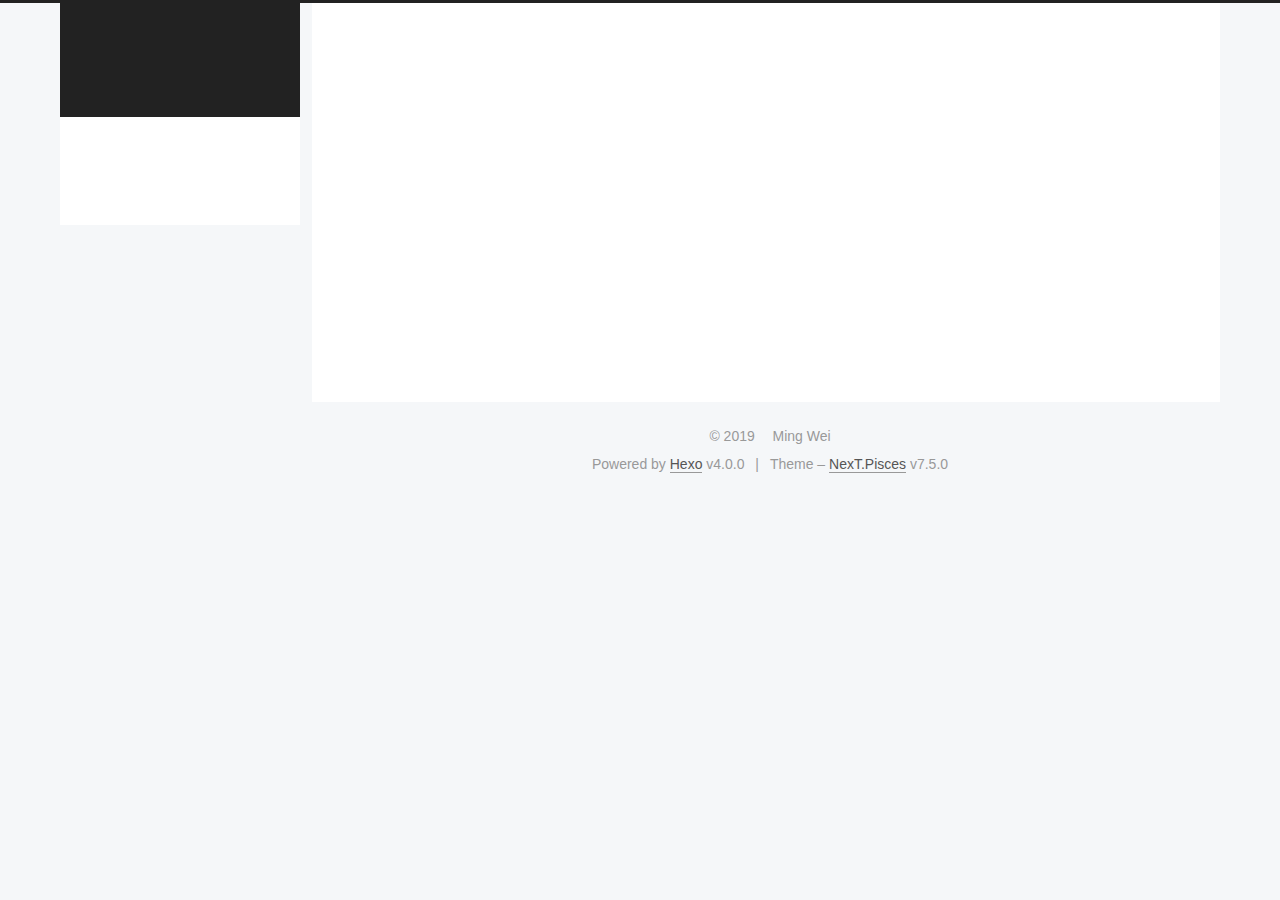
==== archives/index.html @ 1d7d32a5 "Site updated: 2019-11-29 16:29:38" ====
<!DOCTYPE html>
<html lang="en">
<head>
  <meta charset="UTF-8">
<meta name="viewport" content="width=device-width, initial-scale=1, maximum-scale=2">
<meta name="theme-color" content="#222">
<meta name="generator" content="Hexo 4.0.0">
  <link rel="apple-touch-icon" sizes="180x180" href="/images/apple-touch-icon-next.png">
  <link rel="icon" type="image/png" sizes="32x32" href="/images/favicon-32x32-next.png">
  <link rel="icon" type="image/png" sizes="16x16" href="/images/favicon-16x16-next.png">
  <link rel="mask-icon" href="/images/logo.svg" color="#222">

<link rel="stylesheet" href="/css/main.css">


<link rel="stylesheet" href="/lib/font-awesome/css/font-awesome.min.css">


<script id="hexo-configurations">
  var NexT = window.NexT || {};
  var CONFIG = {
    hostname: new URL('http://yoursite.com').hostname,
    root: '/',
    scheme: 'Pisces',
    version: '7.5.0',
    exturl: false,
    sidebar: {"position":"left","display":"post","offset":12,"onmobile":false},
    copycode: {"enable":false,"show_result":false,"style":null},
    back2top: {"enable":true,"sidebar":false,"scrollpercent":false},
    bookmark: {"enable":false,"color":"#222","save":"auto"},
    fancybox: false,
    mediumzoom: false,
    lazyload: false,
    pangu: false,
    algolia: {
      appID: '',
      apiKey: '',
      indexName: '',
      hits: {"per_page":10},
      labels: {"input_placeholder":"Search for Posts","hits_empty":"We didn't find any results for the search: ${query}","hits_stats":"${hits} results found in ${time} ms"}
    },
    localsearch: {"enable":false,"trigger":"auto","top_n_per_article":1,"unescape":false,"preload":false},
    path: '',
    motion: {"enable":true,"async":false,"transition":{"post_block":"fadeIn","post_header":"slideDownIn","post_body":"slideDownIn","coll_header":"slideLeftIn","sidebar":"slideUpIn"}},
    sidebarPadding: 40
  };
</script>

  <meta name="description" content="calmsteady@163.com">
<meta name="keywords" content="VUE, JavaScript, CSS, HTML">
<meta property="og:type" content="website">
<meta property="og:title" content="Calmsteady | Blog">
<meta property="og:url" content="http:&#x2F;&#x2F;yoursite.com&#x2F;archives&#x2F;index.html">
<meta property="og:site_name" content="Calmsteady | Blog">
<meta property="og:description" content="calmsteady@163.com">
<meta property="og:locale" content="en">
<meta name="twitter:card" content="summary">

<link rel="canonical" href="http://yoursite.com/archives/">


<script id="page-configurations">
  // https://hexo.io/docs/variables.html
  CONFIG.page = {
    sidebar: "",
    isHome: false,
    isPost: false,
    isPage: false,
    isArchive: true
  };
</script>

  <title>Archive | Calmsteady | Blog</title>
  






  <noscript>
  <style>
  .use-motion .brand,
  .use-motion .menu-item,
  .sidebar-inner,
  .use-motion .post-block,
  .use-motion .pagination,
  .use-motion .comments,
  .use-motion .post-header,
  .use-motion .post-body,
  .use-motion .collection-header { opacity: initial; }

  .use-motion .site-title,
  .use-motion .site-subtitle {
    opacity: initial;
    top: initial;
  }

  .use-motion .logo-line-before i { left: initial; }
  .use-motion .logo-line-after i { right: initial; }
  </style>
</noscript>

</head>

<body itemscope itemtype="http://schema.org/WebPage">
  <div class="container use-motion">
    <div class="headband"></div>

    <header class="header" itemscope itemtype="http://schema.org/WPHeader">
      <div class="header-inner"><div class="site-brand-container">
  <div class="site-meta">

    <div>
      <a href="/" class="brand" rel="start">
        <span class="logo-line-before"><i></i></span>
        <span class="site-title">Calmsteady | Blog</span>
        <span class="logo-line-after"><i></i></span>
      </a>
    </div>
        <p class="site-subtitle">front-end developer</p>
  </div>

  <div class="site-nav-toggle">
    <div class="toggle" aria-label="Toggle navigation bar">
      <span class="toggle-line toggle-line-first"></span>
      <span class="toggle-line toggle-line-middle"></span>
      <span class="toggle-line toggle-line-last"></span>
    </div>
  </div>
</div>


<nav class="site-nav">
  
  <ul id="menu" class="menu">
        <li class="menu-item menu-item-home">

    <a href="/" rel="section"><i class="fa fa-fw fa-home"></i>Home</a>

  </li>
        <li class="menu-item menu-item-archives">

    <a href="/archives/" rel="section"><i class="fa fa-fw fa-archive"></i>Archives</a>

  </li>
  </ul>

</nav>
</div>
    </header>

    
  <div class="back-to-top">
    <i class="fa fa-arrow-up"></i>
    <span>0%</span>
  </div>


    <main class="main">
      <div class="main-inner">
        <div class="content-wrap">
          

          <div class="content">
            

  
  
  
  <div class="post-block">
    <div class="posts-collapse">
      <div class="collection-title">
        <span class="collection-header">Um..! 2 posts in total. Keep on posting.</span>
      </div>

      
    <div class="collection-year">
      <h1 class="collection-header">2019</h1>
    </div>

  <article itemscope itemtype="http://schema.org/Article">
    <header class="post-header">

      <div class="post-meta">
        <time itemprop="dateCreated"
              datetime="2019-11-29T16:22:21+08:00"
              content="2019-11-29">
          11-29
        </time>
      </div>

      <h2 class="post-title">
          <a class="post-title-link" href="/2019/11/29/DOM%E4%BA%8B%E4%BB%B6%E6%B5%81/" itemprop="url">
            <span itemprop="name">DOM 事件流</span>
          </a>
      </h2>

    </header>
  </article>

  <article itemscope itemtype="http://schema.org/Article">
    <header class="post-header">

      <div class="post-meta">
        <time itemprop="dateCreated"
              datetime="2019-11-29T14:59:58+08:00"
              content="2019-11-29">
          11-29
        </time>
      </div>

      <h2 class="post-title">
          <a class="post-title-link" href="/2019/11/29/hello-world/" itemprop="url">
            <span itemprop="name">Hello World</span>
          </a>
      </h2>

    </header>
  </article>


    </div>
  </div>
  
  
  

  



          </div>
          

        </div>
          
  
  <div class="toggle sidebar-toggle">
    <span class="toggle-line toggle-line-first"></span>
    <span class="toggle-line toggle-line-middle"></span>
    <span class="toggle-line toggle-line-last"></span>
  </div>

  <aside class="sidebar">
    <div class="sidebar-inner">

      <ul class="sidebar-nav motion-element">
        <li class="sidebar-nav-toc">
          Table of Contents
        </li>
        <li class="sidebar-nav-overview">
          Overview
        </li>
      </ul>

      <!--noindex-->
      <div class="post-toc-wrap sidebar-panel">
      </div>
      <!--/noindex-->

      <div class="site-overview-wrap sidebar-panel">
        <div class="site-author motion-element" itemprop="author" itemscope itemtype="http://schema.org/Person">
  <p class="site-author-name" itemprop="name">Ming Wei</p>
  <div class="site-description" itemprop="description">calmsteady@163.com</div>
</div>
<div class="site-state-wrap motion-element">
  <nav class="site-state">
      <div class="site-state-item site-state-posts">
          <a href="/archives/">
        
          <span class="site-state-item-count">2</span>
          <span class="site-state-item-name">posts</span>
        </a>
      </div>
  </nav>
</div>
  <div class="links-of-author motion-element">
      <span class="links-of-author-item">
        <a href="https://github.com/Calmsteady" title="GitHub → https:&#x2F;&#x2F;github.com&#x2F;Calmsteady" rel="noopener" target="_blank"><i class="fa fa-fw fa-github"></i>GitHub</a>
      </span>
      <span class="links-of-author-item">
        <a href="https://weibo.com/5274696194" title="Weibo → https:&#x2F;&#x2F;weibo.com&#x2F;5274696194" rel="noopener" target="_blank"><i class="fa fa-fw fa-weibo"></i>Weibo</a>
      </span>
  </div>



      </div>

    </div>
  </aside>
  <div id="sidebar-dimmer"></div>


      </div>
    </main>

    <footer class="footer">
      <div class="footer-inner">
        

<div class="copyright">
  
  &copy; 
  <span itemprop="copyrightYear">2019</span>
  <span class="with-love">
    <i class="fa fa-user"></i>
  </span>
  <span class="author" itemprop="copyrightHolder">Ming Wei</span>
</div>
  <div class="powered-by">Powered by <a href="https://hexo.io/" class="theme-link" rel="noopener" target="_blank">Hexo</a> v4.0.0
  </div>
  <span class="post-meta-divider">|</span>
  <div class="theme-info">Theme – <a href="https://pisces.theme-next.org/" class="theme-link" rel="noopener" target="_blank">NexT.Pisces</a> v7.5.0
  </div>

        








        
      </div>
    </footer>
  </div>

  
  <script src="/lib/anime.min.js"></script>
  <script src="/lib/velocity/velocity.min.js"></script>
  <script src="/lib/velocity/velocity.ui.min.js"></script>
<script src="/js/utils.js"></script><script src="/js/motion.js"></script>
<script src="/js/schemes/pisces.js"></script>
<script src="/js/next-boot.js"></script>



  
















  

  

</body>
</html>
---- css/main.css ----
html {
  line-height: 1.15; /* 1 */
  -webkit-text-size-adjust: 100%; /* 2 */
}
body {
  margin: 0;
}
main {
  display: block;
}
h1 {
  font-size: 2em;
  margin: 0.67em 0;
}
hr {
  box-sizing: content-box; /* 1 */
  height: 0; /* 1 */
  overflow: visible; /* 2 */
}
pre {
  font-family: monospace, monospace; /* 1 */
  font-size: 1em; /* 2 */
}
a {
  background: transparent;
}
abbr[title] {
  border-bottom: none; /* 1 */
  text-decoration: underline; /* 2 */
  text-decoration: underline dotted; /* 2 */
}
b,
strong {
  font-weight: bolder;
}
code,
kbd,
samp {
  font-family: monospace, monospace; /* 1 */
  font-size: 1em; /* 2 */
}
small {
  font-size: 80%;
}
sub,
sup {
  font-size: 75%;
  line-height: 0;
  position: relative;
  vertical-align: baseline;
}
sub {
  bottom: -0.25em;
}
sup {
  top: -0.5em;
}
img {
  border-style: none;
}
button,
input,
optgroup,
select,
textarea {
  font-family: inherit; /* 1 */
  font-size: 100%; /* 1 */
  line-height: 1.15; /* 1 */
  margin: 0; /* 2 */
}
button,
input {
/* 1 */
  overflow: visible;
}
button,
select {
/* 1 */
  text-transform: none;
}
button,
[type='button'],
[type='reset'],
[type='submit'] {
  -webkit-appearance: button;
}
button::-moz-focus-inner,
[type='button']::-moz-focus-inner,
[type='reset']::-moz-focus-inner,
[type='submit']::-moz-focus-inner {
  border-style: none;
  padding: 0;
}
button:-moz-focusring,
[type='button']:-moz-focusring,
[type='reset']:-moz-focusring,
[type='submit']:-moz-focusring {
  outline: 1px dotted ButtonText;
}
fieldset {
  padding: 0.35em 0.75em 0.625em;
}
legend {
  box-sizing: border-box; /* 1 */
  color: inherit; /* 2 */
  display: table; /* 1 */
  max-width: 100%; /* 1 */
  padding: 0; /* 3 */
  white-space: normal; /* 1 */
}
progress {
  vertical-align: baseline;
}
textarea {
  overflow: auto;
}
[type='checkbox'],
[type='radio'] {
  box-sizing: border-box; /* 1 */
  padding: 0; /* 2 */
}
[type='number']::-webkit-inner-spin-button,
[type='number']::-webkit-outer-spin-button {
  height: auto;
}
[type='search'] {
  outline-offset: -2px; /* 2 */
  -webkit-appearance: textfield; /* 1 */
}
[type='search']::-webkit-search-decoration {
  -webkit-appearance: none;
}
::-webkit-file-upload-button {
  font: inherit; /* 2 */
  -webkit-appearance: button; /* 1 */
}
details {
  display: block;
}
summary {
  display: list-item;
}
template {
  display: none;
}
[hidden] {
  display: none;
}
::selection {
  background: #262a30;
  color: #fff;
}
html,
body {
  height: 100%;
}
body {
  background: #f5f7f9;
  color: #555;
  font-family: 'Lato', "PingFang SC", "Microsoft YaHei", sans-serif;
  font-size: 1em;
  line-height: 2;
}
@media (max-width: 991px) {
  body {
    padding-left: 0 !important;
    padding-right: 0 !important;
  }
}
h1,
h2,
h3,
h4,
h5,
h6 {
  font-family: 'Lato', "PingFang SC", "Microsoft YaHei", sans-serif;
  font-weight: bold;
  line-height: 1.5;
  margin: 20px 0 15px;
}
h1 {
  font-size: 1.5em;
}
h2 {
  font-size: 1.375em;
}
h3 {
  font-size: 1.25em;
}
h4 {
  font-size: 1.125em;
}
h5 {
  font-size: 1em;
}
h6 {
  font-size: 0.875em;
}
p {
  margin: 0 0 20px 0;
}
a,
span.exturl {
  border-bottom: 1px solid #999;
  color: #555;
  outline: 0;
  text-decoration: none;
  overflow-wrap: break-word;
  word-wrap: break-word;
  cursor: pointer;
}
a:hover,
span.exturl:hover {
  border-bottom-color: #222;
  color: #222;
}
iframe,
img,
video {
  display: block;
  margin-left: auto;
  margin-right: auto;
  max-width: 100%;
}
hr {
  background-color: #ddd;
  background-image: repeating-linear-gradient(-45deg, #fff, #fff 4px, transparent 4px, transparent 8px);
  border: 0;
  height: 3px;
  margin: 40px 0;
}
blockquote {
  border-left: 4px solid #ddd;
  color: #666;
  margin: 0;
  padding: 0 15px;
}
blockquote cite::before {
  content: '-';
  padding: 0 5px;
}
dt {
  font-weight: 700;
}
dd {
  margin: 0;
  padding: 0;
}
kbd {
  background-color: #f5f5f5;
  background-image: linear-gradient(#eee, #fff, #eee);
  border: 1px solid #ccc;
  border-radius: 0.2em;
  box-shadow: 0.1em 0.1em 0.2em rgba(0,0,0,0.1);
  font-family: inherit;
  padding: 0.1em 0.3em;
  white-space: nowrap;
}
.table-container {
  -webkit-overflow-scrolling: touch;
  overflow: auto;
}
table {
  border-collapse: collapse;
  border-spacing: 0;
  font-size: 0.875em;
  margin: 0 0 20px 0;
  width: 100%;
}
tbody tr:nth-of-type(odd) {
  background: #f9f9f9;
}
tbody tr:hover {
  background: #f5f5f5;
}
caption,
th,
td {
  font-weight: normal;
  padding: 8px;
  text-align: left;
  vertical-align: middle;
}
th,
td {
  border: 1px solid #ddd;
  border-bottom: 3px solid #ddd;
}
th {
  font-weight: 700;
  padding-bottom: 10px;
}
td {
  border-bottom-width: 1px;
}
.btn {
  background: #fff;
  border: 2px solid #555;
  border-radius: 2px;
  color: #555;
  display: inline-block;
  font-size: 0.875em;
  line-height: 2;
  padding: 0 20px;
  text-decoration: none;
  transition-property: background-color;
  transition-delay: 0s;
  transition-duration: 0.2s;
  transition-timing-function: ease-in-out;
}
.btn:hover {
  background: #222;
  border-color: #222;
  color: #fff;
}
.btn + .btn {
  margin: 0 0 8px 8px;
}
.btn .fa-fw {
  text-align: left;
  width: 1.285714285714286em;
}
.toggle {
  line-height: 0;
}
.toggle .toggle-line {
  background: #fff;
  display: inline-block;
  height: 2px;
  left: 0;
  position: relative;
  top: 0;
  transition: all 0.4s;
  vertical-align: top;
  width: 100%;
}
.toggle .toggle-line:not(:first-child) {
  margin-top: 3px;
}
.toggle.toggle-arrow .toggle-line-first {
  left: 50%;
  top: 2px;
  transform: rotate(45deg);
  width: 50%;
}
.toggle.toggle-arrow .toggle-line-middle {
  left: 2px;
  width: 90%;
}
.toggle.toggle-arrow .toggle-line-last {
  left: 50%;
  top: -2px;
  transform: rotate(-45deg);
  width: 50%;
}
.toggle.toggle-close .toggle-line-first {
  transform: rotate(-45deg);
  top: 5px;
}
.toggle.toggle-close .toggle-line-middle {
  opacity: 0;
}
.toggle.toggle-close .toggle-line-last {
  transform: rotate(45deg);
  top: -5px;
}
.highlight,
pre {
  background: #f7f7f7;
  color: #4d4d4c;
  line-height: 1.6;
  margin: 0 auto 20px;
}
pre,
code {
  font-family: consolas, Menlo, monospace, "PingFang SC", "Microsoft YaHei";
}
code {
  background: #eee;
  border-radius: 3px;
  color: #555;
  padding: 2px 4px;
  overflow-wrap: break-word;
  word-wrap: break-word;
}
.highlight *::selection {
  background: #d6d6d6;
}
.highlight pre {
  border: 0;
  margin: 0;
  padding: 0;
}
.highlight table {
  border: 0;
  margin: 0;
  width: auto;
}
.highlight tr:first-child pre {
  padding-top: 10px;
}
.highlight tr:last-child pre {
  padding-bottom: 10px;
}
.highlight td {
  border: 0;
  padding: 0;
}
.highlight figcaption {
  background: #eee;
  color: #4d4d4c;
  font-size: 0.875em;
  line-height: 1.2;
  padding: 0.5em;
}
.highlight figcaption::before,
.highlight figcaption::after {
  content: ' ';
  display: table;
}
.highlight figcaption::after {
  clear: both;
}
.highlight figcaption a {
  color: #4d4d4c;
  float: right;
}
.highlight figcaption a:hover {
  border-bottom-color: #4d4d4c;
}
.highlight .gutter pre {
  background: #eff2f3;
  color: #869194;
  padding-left: 10px;
  padding-right: 10px;
  text-align: right;
  -moz-user-select: none;
  -ms-user-select: none;
  -webkit-user-select: none;
  user-select: none;
}
.highlight .code pre {
  background: #f7f7f7;
  padding-left: 10px;
  width: 100%;
}
.gist table {
  width: auto;
}
.gist table td {
  border: 0;
}
pre {
  overflow: auto;
  padding: 10px;
}
pre code {
  background: none;
  color: #4d4d4c;
  font-size: 0.875em;
  padding: 0;
  text-shadow: none;
}
pre .deletion {
  background: #fdd;
}
pre .addition {
  background: #dfd;
}
pre .meta {
  color: #eab700;
  -moz-user-select: none;
  -ms-user-select: none;
  -webkit-user-select: none;
  user-select: none;
}
pre .comment {
  color: #8e908c;
}
pre .variable,
pre .attribute,
pre .tag,
pre .name,
pre .regexp,
pre .ruby .constant,
pre .xml .tag .title,
pre .xml .pi,
pre .xml .doctype,
pre .html .doctype,
pre .css .id,
pre .css .class,
pre .css .pseudo {
  color: #c82829;
}
pre .number,
pre .preprocessor,
pre .built_in,
pre .builtin-name,
pre .literal,
pre .params,
pre .constant,
pre .command {
  color: #f5871f;
}
pre .ruby .class .title,
pre .css .rules .attribute,
pre .string,
pre .symbol,
pre .value,
pre .inheritance,
pre .header,
pre .ruby .symbol,
pre .xml .cdata,
pre .special,
pre .formula {
  color: #718c00;
}
pre .title,
pre .css .hexcolor {
  color: #3e999f;
}
pre .function,
pre .python .decorator,
pre .python .title,
pre .ruby .function .title,
pre .ruby .title .keyword,
pre .perl .sub,
pre .javascript .title,
pre .coffeescript .title {
  color: #4271ae;
}
pre .keyword,
pre .javascript .function {
  color: #8959a8;
}
.blockquote-center {
  border-left: none;
  margin: 40px 0;
  padding: 0;
  position: relative;
  text-align: center;
}
.blockquote-center::before,
.blockquote-center::after {
  background-repeat: no-repeat;
  background-size: 22px 22px;
  content: ' ';
  display: block;
  height: 24px;
  opacity: 0.2;
  position: absolute;
  width: 100%;
}
.blockquote-center::before {
  background-image: url("../images/quote-l.svg");
  background-position: 0 -6px;
  border-top: 1px solid #ccc;
  top: -20px;
}
.blockquote-center::after {
  background-image: url("../images/quote-r.svg");
  background-position: 100% 8px;
  border-bottom: 1px solid #ccc;
  bottom: -20px;
}
.blockquote-center p,
.blockquote-center div {
  text-align: center;
}
.post-body .group-picture img {
  border: 0;
  margin: 0 auto;
  padding: 0 3px;
}
.group-picture-row {
  margin-bottom: 6px;
  overflow: hidden;
}
.group-picture-column {
  float: left;
  margin-bottom: 10px;
}
.post-body .label {
  display: inline;
  padding: 0 2px;
}
.post-body .label.default {
  background: #f0f0f0;
}
.post-body .label.primary {
  background: #efe6f7;
}
.post-body .label.info {
  background: #e5f2f8;
}
.post-body .label.success {
  background: #e7f4e9;
}
.post-body .label.warning {
  background: #fcf6e1;
}
.post-body .label.danger {
  background: #fae8eb;
}
.post-body .tabs {
  margin-bottom: 20px;
}
.post-body .tabs,
.tabs-comment {
  display: block;
  padding-top: 10px;
  position: relative;
}
.post-body .tabs ul.nav-tabs,
.tabs-comment ul.nav-tabs {
  display: flex;
  flex-wrap: wrap;
  margin: 0;
  margin-bottom: -1px;
  padding: 0;
}
@media (max-width: 413px) {
  .post-body .tabs ul.nav-tabs,
  .tabs-comment ul.nav-tabs {
    display: block;
    margin-bottom: 5px;
  }
}
.post-body .tabs ul.nav-tabs li.tab,
.tabs-comment ul.nav-tabs li.tab {
  background: #fff;
  border-bottom: 1px solid #ddd;
  border-left: 1px solid transparent;
  border-right: 1px solid transparent;
  border-top: 3px solid transparent;
  flex-grow: 1;
  list-style-type: none;
  border-radius: 0 0 0 0;
}
@media (max-width: 413px) {
  .post-body .tabs ul.nav-tabs li.tab,
  .tabs-comment ul.nav-tabs li.tab {
    border-bottom: 1px solid transparent;
    border-left: 3px solid transparent;
    border-right: 1px solid transparent;
    border-top: 1px solid transparent;
  }
}
@media (max-width: 413px) {
  .post-body .tabs ul.nav-tabs li.tab,
  .tabs-comment ul.nav-tabs li.tab {
    border-radius: 0;
  }
}
.post-body .tabs ul.nav-tabs li.tab a,
.tabs-comment ul.nav-tabs li.tab a {
  border-bottom: initial;
  display: block;
  line-height: 1.8;
  outline: 0;
  padding: 0.25em 0.75em;
  text-align: center;
  transition-delay: 0s;
  transition-duration: 0.2s;
  transition-timing-function: ease-out;
}
.post-body .tabs ul.nav-tabs li.tab a i,
.tabs-comment ul.nav-tabs li.tab a i {
  width: 1.285714285714286em;
}
.post-body .tabs ul.nav-tabs li.tab.active,
.tabs-comment ul.nav-tabs li.tab.active {
  border-bottom: 1px solid transparent;
  border-left: 1px solid #ddd;
  border-right: 1px solid #ddd;
  border-top: 3px solid #fc6423;
}
@media (max-width: 413px) {
  .post-body .tabs ul.nav-tabs li.tab.active,
  .tabs-comment ul.nav-tabs li.tab.active {
    border-bottom: 1px solid #ddd;
    border-left: 3px solid #fc6423;
    border-right: 1px solid #ddd;
    border-top: 1px solid #ddd;
  }
}
.post-body .tabs ul.nav-tabs li.tab.active a,
.tabs-comment ul.nav-tabs li.tab.active a {
  color: #555;
  cursor: default;
}
.post-body .tabs .tab-content .tab-pane,
.tabs-comment .tab-content .tab-pane {
  border: 1px solid #ddd;
  padding: 20px 20px 0 20px;
  border-radius: 0;
}
.post-body .tabs .tab-content .tab-pane:not(.active),
.tabs-comment .tab-content .tab-pane:not(.active) {
  display: none;
}
.post-body .tabs .tab-content .tab-pane.active,
.tabs-comment .tab-content .tab-pane.active {
  display: block;
}
.post-body .tabs .tab-content .tab-pane.active:nth-of-type(1),
.tabs-comment .tab-content .tab-pane.active:nth-of-type(1) {
  border-radius: 0 0 0 0;
}
@media (max-width: 413px) {
  .post-body .tabs .tab-content .tab-pane.active:nth-of-type(1),
  .tabs-comment .tab-content .tab-pane.active:nth-of-type(1) {
    border-radius: 0;
  }
}
.post-body .note {
  border-radius: 3px;
  margin-bottom: 20px;
  padding: 15px;
  position: relative;
  border: 1px solid #eee;
  border-left-width: 5px;
}
.post-body .note h2,
.post-body .note h3,
.post-body .note h4,
.post-body .note h5,
.post-body .note h6 {
  margin-top: 0;
  border-bottom: initial;
  margin-bottom: 0;
  padding-top: 0;
}
.post-body .note p:first-child,
.post-body .note ul:first-child,
.post-body .note ol:first-child,
.post-body .note table:first-child,
.post-body .note pre:first-child,
.post-body .note blockquote:first-child,
.post-body .note img:first-child {
  margin-top: 0;
}
.post-body .note p:last-child,
.post-body .note ul:last-child,
.post-body .note ol:last-child,
.post-body .note table:last-child,
.post-body .note pre:last-child,
.post-body .note blockquote:last-child,
.post-body .note img:last-child {
  margin-bottom: 0;
}
.post-body .note.default {
  border-left-color: #777;
}
.post-body .note.default h2,
.post-body .note.default h3,
.post-body .note.default h4,
.post-body .note.default h5,
.post-body .note.default h6 {
  color: #777;
}
.post-body .note.primary {
  border-left-color: #6f42c1;
}
.post-body .note.primary h2,
.post-body .note.primary h3,
.post-body .note.primary h4,
.post-body .note.primary h5,
.post-body .note.primary h6 {
  color: #6f42c1;
}
.post-body .note.info {
  border-left-color: #428bca;
}
.post-body .note.info h2,
.post-body .note.info h3,
.post-body .note.info h4,
.post-body .note.info h5,
.post-body .note.info h6 {
  color: #428bca;
}
.post-body .note.success {
  border-left-color: #5cb85c;
}
.post-body .note.success h2,
.post-body .note.success h3,
.post-body .note.success h4,
.post-body .note.success h5,
.post-body .note.success h6 {
  color: #5cb85c;
}
.post-body .note.warning {
  border-left-color: #f0ad4e;
}
.post-body .note.warning h2,
.post-body .note.warning h3,
.post-body .note.warning h4,
.post-body .note.warning h5,
.post-body .note.warning h6 {
  color: #f0ad4e;
}
.post-body .note.danger {
  border-left-color: #d9534f;
}
.post-body .note.danger h2,
.post-body .note.danger h3,
.post-body .note.danger h4,
.post-body .note.danger h5,
.post-body .note.danger h6 {
  color: #d9534f;
}
.pagination .prev,
.pagination .next,
.pagination .page-number,
.pagination .space {
  display: inline-block;
  margin: 0 10px;
  padding: 0 11px;
  position: relative;
  top: -1px;
}
@media (max-width: 767px) {
  .pagination .prev,
  .pagination .next,
  .pagination .page-number,
  .pagination .space {
    margin: 0 5px;
  }
}
.pagination {
  border-top: 1px solid #eee;
  margin: 120px 0 0;
  text-align: center;
}
.pagination .prev,
.pagination .next,
.pagination .page-number {
  border-bottom: 0;
  border-top: 1px solid #eee;
  transition-property: border-color;
  transition-delay: 0s;
  transition-duration: 0.2s;
  transition-timing-function: ease-in-out;
}
.pagination .prev:hover,
.pagination .next:hover,
.pagination .page-number:hover {
  border-top-color: #222;
}
.pagination .space {
  margin: 0;
  padding: 0;
}
.pagination .prev {
  margin-left: 0;
}
.pagination .next {
  margin-right: 0;
}
.pagination .page-number.current {
  background: #ccc;
  border-top-color: #ccc;
  color: #fff;
}
@media (max-width: 767px) {
  .pagination {
    border-top: none;
  }
  .pagination .prev,
  .pagination .next,
  .pagination .page-number {
    border-bottom: 1px solid #eee;
    border-top: 0;
    margin-bottom: 10px;
    padding: 0 10px;
  }
  .pagination .prev:hover,
  .pagination .next:hover,
  .pagination .page-number:hover {
    border-bottom-color: #222;
  }
}
.comments {
  margin: 60px 20px 0;
  overflow: hidden;
}
.comment-button-group {
  display: flex;
  flex-wrap: wrap-reverse;
  justify-content: center;
  margin: 1em 0;
}
.comment-button-group .comment-button {
  margin: 0.1em 0.2em;
}
.comment-button-group .comment-button.active {
  background: #222;
  border-color: #222;
  color: #fff;
}
.comment-position {
  display: none;
}
.comment-position.active {
  display: block;
}
.tabs-comment {
  background: #fff;
  margin-top: 4em;
  padding-top: 0;
}
.tabs-comment .comments {
  border: 0;
  box-shadow: none;
  margin-top: 0;
  padding-top: 0;
}
.container {
  min-height: 100%;
  position: relative;
}
.main-inner {
  margin: 0 auto;
  width: calc(100% - 20px);
}
@media (min-width: 1200px) {
  .main-inner {
    width: 1160px;
  }
}
@media (min-width: 1600px) {
  .main-inner {
    width: 73%;
  }
}
.header {
  background: transparent;
}
.header-inner {
  margin: 0 auto;
  position: relative;
  width: calc(100% - 20px);
}
@media (min-width: 1200px) {
  .header-inner {
    width: 1160px;
  }
}
@media (min-width: 1600px) {
  .header-inner {
    width: 73%;
  }
}
.headband {
  background: #222;
  height: 3px;
}
.site-meta {
  margin: 0;
  text-align: center;
}
@media (max-width: 767px) {
  .site-meta {
    text-align: center;
  }
}
.brand {
  background: #222;
  border-bottom: none;
  color: #fff;
  display: inline-block;
  line-height: 1.375em;
  padding: 0 40px;
  position: relative;
}
.brand:hover {
  color: #fff;
}
.site-title {
  display: inline-block;
  font-family: 'Lato', "PingFang SC", "Microsoft YaHei", sans-serif;
  font-size: 1.375em;
  font-weight: normal;
  line-height: 1.5;
  vertical-align: top;
}
.site-subtitle {
  color: #ddd;
  font-size: 0.8125em;
  margin-top: 10px;
}
.use-motion .brand {
  opacity: 0;
}
.use-motion .site-title,
.use-motion .site-subtitle,
.use-motion .custom-logo-image {
  opacity: 0;
  position: relative;
  top: -10px;
}
.site-nav-toggle {
  display: none;
  left: 10px;
  position: absolute;
}
@media (max-width: 767px) {
  .site-nav-toggle {
    display: block;
  }
}
.site-nav-toggle .toggle {
  background: transparent;
  border: 0;
  margin-top: 2px;
  padding: 10px;
  width: 22px;
}
.site-nav-toggle .toggle .toggle-line {
  background: #555;
  border-radius: 1px;
}
.site-nav {
  display: block;
}
@media (max-width: 767px) {
  .site-nav {
    border-top: 1px solid #ddd;
    clear: both;
    display: none;
    margin: 0 -10px;
    padding: 0 10px;
  }
}
.site-nav.site-nav-on {
  display: block;
}
.menu {
  margin-top: 20px;
  padding-left: 0;
  text-align: center;
}
.menu-item {
  display: inline-block;
  list-style: none;
  margin: 0 10px;
}
@media (max-width: 767px) {
  .menu-item {
    margin-top: 10px;
  }
}
.menu-item a,
.menu-item span.exturl {
  border-bottom: 0;
  display: block;
  font-size: 0.8125em;
  transition-property: border-color;
  transition-delay: 0s;
  transition-duration: 0.2s;
  transition-timing-function: ease-in-out;
}
@media (hover: none) {
  .menu-item a:hover,
  .menu-item span.exturl:hover {
    border-bottom-color: transparent !important;
  }
}
.menu-item .fa {
  margin-right: 8px;
}
.menu-item .badge {
  display: inline-block;
  font-weight: 700;
  line-height: 1;
  margin-left: 0.35em;
  margin-top: 0.35em;
  text-align: center;
  white-space: nowrap;
}
@media (max-width: 767px) {
  .menu-item .badge {
    float: right;
    margin-left: 0;
  }
}
.use-motion .menu-item {
  opacity: 0;
}
.sidebar {
  background: #222;
  bottom: 0;
  box-shadow: inset 0 2px 6px #000;
  position: fixed;
  top: 0;
  z-index: 1200;
}
.sidebar a,
.sidebar span.exturl {
  border-bottom-color: #555;
  color: #999;
}
.sidebar a:hover,
.sidebar span.exturl:hover {
  border-bottom-color: #eee;
  color: #eee;
}
@media (max-width: 991px) {
  .sidebar {
    display: none;
  }
}
.sidebar-inner {
  color: #999;
  padding: 20px 10px;
  text-align: center;
}
.site-overview-wrap {
  overflow-x: hidden;
  overflow-y: auto;
}
.cc-license {
  margin-top: 10px;
  text-align: center;
}
.cc-license .cc-opacity {
  border-bottom: none;
  opacity: 0.7;
}
.cc-license .cc-opacity:hover {
  opacity: 0.9;
}
.cc-license img {
  display: inline-block;
}
.site-author-image {
  border: 1px solid #eee;
  display: block;
  height: auto;
  margin: 0 auto;
  max-width: 120px;
  padding: 2px;
}
.site-author-name {
  color: #222;
  font-weight: 600;
  margin: 0;
  text-align: center;
}
.site-description {
  color: #999;
  font-size: 0.8125em;
  margin-top: 0;
  text-align: center;
}
.links-of-author {
  margin-top: 15px;
}
.links-of-author a,
.links-of-author span.exturl {
  border-bottom-color: #555;
  display: inline-block;
  font-size: 0.8125em;
  margin-bottom: 10px;
  margin-right: 10px;
  vertical-align: middle;
}
.links-of-author a::before,
.links-of-author span.exturl::before {
  background: #f4d230;
  border-radius: 50%;
  content: ' ';
  display: inline-block;
  height: 4px;
  margin-right: 3px;
  vertical-align: middle;
  width: 4px;
}
.sidebar-button {
  margin-top: 15px;
}
.sidebar-button a {
  border: 1px solid #fc6423;
  border-radius: 4px;
  color: #fc6423;
  display: inline-block;
  padding: 0 15px;
}
.sidebar-button a .fa {
  margin-right: 5px;
}
.sidebar-button a:hover {
  background: #fc6423;
  border: 1px solid #fc6423;
  color: #fff;
}
.sidebar-button a:hover .fa {
  color: #fff;
}
.links-of-blogroll {
  font-size: 0.8125em;
  margin-top: 10px;
}
.links-of-blogroll-title {
  font-size: 0.875em;
  font-weight: 600;
  margin-top: 0;
}
.links-of-blogroll-list {
  list-style: none;
  margin: 0;
  padding: 0;
}
.links-of-blogroll-item {
  padding: 2px 10px;
}
.links-of-blogroll-item a,
.links-of-blogroll-item span.exturl {
  box-sizing: border-box;
  display: inline-block;
  max-width: 280px;
  overflow: hidden;
  text-overflow: ellipsis;
  white-space: nowrap;
}
#sidebar-dimmer {
  display: none;
}
@media (max-width: 767px) {
  #sidebar-dimmer {
    background: #000;
    display: block;
    height: 100%;
    left: 100%;
    opacity: 0;
    position: fixed;
    top: 0;
    width: 100%;
    z-index: 1100;
  }
  .sidebar-active + #sidebar-dimmer {
    opacity: 0.7;
    transform: translateX(-100%);
    transition: opacity 0.5s;
  }
}
.sidebar-nav {
  margin: 0;
  padding-bottom: 20px;
  padding-left: 0;
}
.sidebar-nav li {
  border-bottom: 1px solid transparent;
  color: #555;
  cursor: pointer;
  display: inline-block;
  font-size: 0.875em;
}
.sidebar-nav li.sidebar-nav-overview {
  margin-left: 10px;
}
.sidebar-nav li:hover {
  color: #fc6423;
}
.sidebar-nav .sidebar-nav-active {
  border-bottom-color: #fc6423;
  color: #fc6423;
}
.sidebar-nav .sidebar-nav-active:hover {
  color: #fc6423;
}
.sidebar-panel {
  display: none;
}
.sidebar-panel-active {
  display: block;
}
.sidebar-toggle {
  background: #222;
  bottom: 45px;
  cursor: pointer;
  height: 14px;
  left: 30px;
  padding: 5px;
  position: fixed;
  width: 14px;
  z-index: 1300;
}
@media (max-width: 991px) {
  .sidebar-toggle {
    left: 20px;
    opacity: 0.8;
    display: none;
  }
}
.sidebar-toggle:hover .toggle-line {
  background: #fc6423;
}
.post-toc-wrap {
  overflow-x: hidden;
  overflow-y: auto;
}
.post-toc {
  font-size: 0.875em;
}
.post-toc ol {
  list-style: none;
  margin: 0;
  padding: 0 2px 5px 10px;
  text-align: left;
}
.post-toc ol > ol {
  padding-left: 0;
}
.post-toc ol a {
  border-bottom-color: #ccc;
  color: #666;
  transition-property: all;
  transition-delay: 0s;
  transition-duration: 0.2s;
  transition-timing-function: ease-in-out;
}
.post-toc ol a:hover {
  border-bottom-color: #000;
  color: #000;
}
.post-toc .nav-item {
  line-height: 1.8;
  overflow: hidden;
  text-overflow: ellipsis;
  white-space: nowrap;
}
.post-toc .nav .nav-child {
  display: none;
}
.post-toc .nav .active > .nav-child {
  display: block;
}
.post-toc .nav .active-current > .nav-child {
  display: block;
}
.post-toc .nav .active-current > .nav-child > .nav-item {
  display: block;
}
.post-toc .nav .active > a {
  border-bottom-color: #fc6423;
  color: #fc6423;
}
.post-toc .nav .active-current > a {
  color: #fc6423;
}
.post-toc .nav .active-current > a:hover {
  color: #fc6423;
}
.site-state {
  display: flex;
  justify-content: center;
  line-height: 1.4;
  margin-top: 10px;
  overflow: hidden;
  text-align: center;
  white-space: nowrap;
}
.site-state-item {
  padding: 0 15px;
}
.site-state-item:not(:first-child) {
  border-left: 1px solid #eee;
}
.site-state-item a {
  border-bottom: none;
}
.site-state-item-count {
  color: inherit;
  display: block;
  font-size: 1em;
  font-weight: 600;
  text-align: center;
}
.site-state-item-name {
  color: #999;
  font-size: 0.8125em;
}
.footer {
  color: #999;
  font-size: 0.875em;
  padding: 20px 0;
}
.footer.footer-fixed {
  bottom: 0;
  left: 0;
  position: absolute;
  right: 0;
}
.footer img {
  border: 0;
}
.footer-inner {
  box-sizing: border-box;
  margin: 0 auto;
  text-align: center;
  width: calc(100% - 20px);
}
@media (min-width: 1200px) {
  .footer-inner {
    width: 1160px;
  }
}
@media (min-width: 1600px) {
  .footer-inner {
    width: 73%;
  }
}
.with-love {
  color: #808080;
  display: inline-block;
  margin: 0 5px;
}
.powered-by,
.theme-info {
  display: inline-block;
}
@-moz-keyframes iconAnimate {
  0%, 100% {
    transform: scale(1);
  }
  10%, 30% {
    transform: scale(0.9);
  }
  20%, 40%, 60%, 80% {
    transform: scale(1.1);
  }
  50%, 70% {
    transform: scale(1.1);
  }
}
@-webkit-keyframes iconAnimate {
  0%, 100% {
    transform: scale(1);
  }
  10%, 30% {
    transform: scale(0.9);
  }
  20%, 40%, 60%, 80% {
    transform: scale(1.1);
  }
  50%, 70% {
    transform: scale(1.1);
  }
}
@-o-keyframes iconAnimate {
  0%, 100% {
    transform: scale(1);
  }
  10%, 30% {
    transform: scale(0.9);
  }
  20%, 40%, 60%, 80% {
    transform: scale(1.1);
  }
  50%, 70% {
    transform: scale(1.1);
  }
}
@keyframes iconAnimate {
  0%, 100% {
    transform: scale(1);
  }
  10%, 30% {
    transform: scale(0.9);
  }
  20%, 40%, 60%, 80% {
    transform: scale(1.1);
  }
  50%, 70% {
    transform: scale(1.1);
  }
}
.back-to-top {
  background: #222;
  bottom: -100px;
  box-sizing: border-box;
  color: #fff;
  cursor: pointer;
  font-size: 12px;
  left: 30px;
  opacity: 0.6;
  padding: 0 6px;
  position: fixed;
  text-align: center;
  transition-property: bottom;
  z-index: 1300;
  transition-delay: 0s;
  transition-duration: 0.2s;
  transition-timing-function: ease-in-out;
  width: 24px;
}
.back-to-top span {
  display: none;
}
.back-to-top:hover {
  color: #fc6423;
}
.back-to-top.back-to-top-on {
  bottom: 30px;
}
@media (max-width: 991px) {
  .back-to-top {
    left: 20px;
    opacity: 0.8;
  }
}
.post-body {
  font-family: 'Lato', "PingFang SC", "Microsoft YaHei", sans-serif;
  overflow-wrap: break-word;
  word-wrap: break-word;
}
@media (min-width: 1200px) {
  .post-body {
    font-size: 1.125em;
  }
}
.post-body span.exturl .fa {
  font-size: 0.875em;
  margin-left: 4px;
}
.post-body .image-caption,
.post-body .figure .caption {
  color: #999;
  font-size: 0.875em;
  font-weight: bold;
  line-height: 1;
  margin: -20px auto 15px;
  text-align: center;
}
.post-sticky-flag {
  display: inline-block;
  transform: rotate(30deg);
}
.post-button {
  margin-top: 40px;
  text-align: center;
}
.use-motion .post-block,
.use-motion .pagination,
.use-motion .comments {
  opacity: 0;
}
.use-motion .post-header {
  opacity: 0;
}
.use-motion .post-body {
  opacity: 0;
}
.use-motion .collection-header {
  opacity: 0;
}
.posts-collapse {
  margin-left: 55px;
  position: relative;
}
@media (max-width: 767px) {
  .posts-collapse {
    margin-left: 20px;
    margin-right: 20px;
  }
}
.posts-collapse .collection-title {
  font-size: 1.125em;
  position: relative;
}
.posts-collapse .collection-title::before {
  background: #999;
  border: 1px solid #fff;
  border-radius: 50%;
  content: ' ';
  height: 10px;
  left: 0;
  margin-left: -6px;
  margin-top: -4px;
  position: absolute;
  top: 50%;
  width: 10px;
}
.posts-collapse .collection-year {
  margin: 60px 0;
  position: relative;
}
.posts-collapse .collection-year::before {
  background: #bbb;
  border-radius: 50%;
  content: ' ';
  height: 8px;
  left: 0;
  margin-left: -4px;
  margin-top: -4px;
  position: absolute;
  top: 50%;
  width: 8px;
}
.posts-collapse .collection-header {
  display: inline-block;
  margin: 0 0 0 20px;
}
.posts-collapse .collection-header small {
  color: #bbb;
  margin-left: 5px;
}
.posts-collapse .post-header {
  border-bottom: 1px dashed #ccc;
  margin: 30px 0;
  padding-left: 15px;
  position: relative;
  transition-property: border;
  transition-delay: 0s;
  transition-duration: 0.2s;
  transition-timing-function: ease-in-out;
}
.posts-collapse .post-header::before {
  background: #bbb;
  border: 1px solid #fff;
  border-radius: 50%;
  content: ' ';
  height: 6px;
  left: 0;
  margin-left: -4px;
  position: absolute;
  top: 0.75em;
  transition-property: background;
  width: 6px;
  transition-delay: 0s;
  transition-duration: 0.2s;
  transition-timing-function: ease-in-out;
}
.posts-collapse .post-header:hover {
  border-bottom-color: #666;
}
.posts-collapse .post-header:hover::before {
  background: #222;
}
.posts-collapse .post-meta {
  display: inline;
  font-size: 0.75em;
  margin-right: 10px;
}
.posts-collapse .post-title {
  display: inline;
  font-size: 1em;
  font-weight: normal;
  margin-bottom: 0;
  margin-top: 0;
}
.posts-collapse .post-title a,
.posts-collapse .post-title span.exturl {
  border-bottom: none;
  color: #666;
}
.posts-collapse::before {
  background: #f5f5f5;
  content: ' ';
  height: 100%;
  left: 0;
  margin-left: -2px;
  position: absolute;
  top: 1.25em;
  width: 4px;
}
.posts-collapse .fa-external-link {
  font-size: 0.875em;
  margin-left: 5px;
}
.post-eof {
  background: #ccc;
  height: 1px;
  margin: 80px auto 60px;
  text-align: center;
  width: 8%;
}
.post-block:last-child .post-eof {
  display: none;
}
.posts-expand {
  padding-top: 40px;
}
@media (max-width: 767px) {
  .posts-expand {
    margin: 0 20px;
  }
}
@media (min-width: 992px) {
  .post-body {
    text-align: justify;
  }
}
@media (max-width: 991px) {
  .post-body {
    text-align: justify;
  }
}
.post-body h1,
.post-body h2,
.post-body h3,
.post-body h4,
.post-body h5,
.post-body h6 {
  padding-top: 10px;
}
.post-body h1 .header-anchor,
.post-body h2 .header-anchor,
.post-body h3 .header-anchor,
.post-body h4 .header-anchor,
.post-body h5 .header-anchor,
.post-body h6 .header-anchor {
  border-bottom-style: none;
  color: #ccc;
  float: right;
  margin-left: 10px;
  visibility: hidden;
}
.post-body h1 .header-anchor:hover,
.post-body h2 .header-anchor:hover,
.post-body h3 .header-anchor:hover,
.post-body h4 .header-anchor:hover,
.post-body h5 .header-anchor:hover,
.post-body h6 .header-anchor:hover {
  color: inherit;
}
.post-body h1:hover .header-anchor,
.post-body h2:hover .header-anchor,
.post-body h3:hover .header-anchor,
.post-body h4:hover .header-anchor,
.post-body h5:hover .header-anchor,
.post-body h6:hover .header-anchor {
  visibility: visible;
}
.post-body img {
  border: 1px solid #ddd;
  box-sizing: border-box;
  padding: 3px;
}
@media (max-width: 767px) {
  .post-body img {
    padding: initial;
  }
}
.post-body iframe,
.post-body img,
.post-body video {
  margin-bottom: 20px;
}
.post-body .video-container {
  height: 0;
  margin-bottom: 20px;
  overflow: hidden;
  padding-top: 75%;
  position: relative;
  width: 100%;
}
.post-body .video-container iframe,
.post-body .video-container object,
.post-body .video-container embed {
  height: 100%;
  left: 0;
  margin: 0;
  position: absolute;
  top: 0;
  width: 100%;
}
.post-gallery {
  border-collapse: separate;
  display: table;
  table-layout: fixed;
  width: 100%;
}
.post-gallery .post-gallery-img {
  border: 0;
  display: table-cell;
  text-align: center;
  vertical-align: middle;
}
.post-gallery .post-gallery-img img {
  border: 0;
  max-height: 100%;
  max-width: 100%;
}
.post-gallery-row {
  display: table-row;
}
.posts-expand .post-header {
  font-size: 1.125em;
}
.posts-expand .post-title {
  font-weight: 400;
  margin: initial;
  text-align: center;
  overflow-wrap: break-word;
  word-wrap: break-word;
}
.posts-expand .post-title-link {
  border-bottom: none;
  color: #555;
  display: inline-block;
  position: relative;
  vertical-align: top;
}
.posts-expand .post-title-link::before {
  background: #000;
  bottom: 0;
  content: '';
  height: 2px;
  left: 0;
  position: absolute;
  transform: scaleX(0);
  visibility: hidden;
  width: 100%;
  transition-delay: 0s;
  transition-duration: 0.2s;
  transition-timing-function: ease-in-out;
}
.posts-expand .post-title-link:hover::before {
  transform: scaleX(1);
  visibility: visible;
}
.posts-expand .post-title-link .fa {
  font-size: 0.875em;
  margin-left: 5px;
}
.posts-expand .post-meta {
  color: #999;
  font-family: 'Lato', "PingFang SC", "Microsoft YaHei", sans-serif;
  font-size: 0.75em;
  margin: 3px 0 60px 0;
  text-align: center;
}
.posts-expand .post-meta .post-description {
  font-size: 0.875em;
  margin-top: 2px;
}
.posts-expand .post-meta time {
  border-bottom: 1px dashed #999;
  cursor: pointer;
}
.post-meta .post-meta-item + .post-meta-item::before {
  content: '|';
  margin: 0 0.5em;
}
.post-meta-divider {
  margin: 0 0.5em;
}
.post-meta-item-icon {
  margin-right: 3px;
}
@media (max-width: 991px) {
  .post-meta-item-icon {
    display: inline-block;
  }
}
@media (max-width: 991px) {
  .post-meta-item-text {
    display: none;
  }
}
.post-nav {
  border-top: 1px solid #eee;
  display: flex;
  justify-content: space-between;
  margin-top: 15px;
  padding-top: 10px;
}
.post-nav-item {
  flex: 1;
}
.post-nav-item a {
  border-bottom: none;
  display: block;
  font-size: 0.875em;
  line-height: 1.6;
  position: relative;
}
.post-nav-item a:hover {
  border-bottom: none;
  color: #222;
}
.post-nav-item a:active {
  top: 2px;
}
.post-nav-item .fa {
  font-size: 0.75em;
}
.post-nav-item:first-child {
  margin-right: 15px;
}
.post-nav-item:first-child a {
  padding-left: 5px;
}
.post-nav-item:first-child .fa {
  margin-right: 5px;
}
.post-nav-item:last-child {
  margin-left: 15px;
  text-align: right;
}
.post-nav-item:last-child a {
  padding-right: 5px;
}
.post-nav-item:last-child .fa {
  margin-left: 5px;
}
.rtl.post-body p,
.rtl.post-body a,
.rtl.post-body h1,
.rtl.post-body h2,
.rtl.post-body h3,
.rtl.post-body h4,
.rtl.post-body h5,
.rtl.post-body h6,
.rtl.post-body li,
.rtl.post-body ul,
.rtl.post-body ol {
  direction: rtl;
  font-family: UKIJ Ekran;
}
.rtl.post-title {
  font-family: UKIJ Ekran;
}
.post-tags {
  margin-top: 40px;
  text-align: center;
}
.post-tags a {
  display: inline-block;
  font-size: 0.8125em;
}
.post-tags a:not(:last-child) {
  margin-right: 10px;
}
.post-widgets {
  border-top: 1px solid #eee;
  margin-top: 15px;
  text-align: center;
}
.wp_rating {
  height: 20px;
  line-height: 20px;
  margin-top: 10px;
  padding-top: 6px;
  text-align: center;
}
.social-like {
  display: flex;
  font-size: 0.875em;
  justify-content: center;
  text-align: center;
}
.reward-container {
  margin: 20px auto;
  padding: 10px 0;
  text-align: center;
  width: 90%;
}
.reward-container button {
  background: #ff2a2a;
  border: 0;
  border-radius: 5px;
  color: #fff;
  cursor: pointer;
  line-height: 2;
  outline: 0;
  padding: 0 15px;
  vertical-align: text-top;
}
.reward-container button:hover {
  background: #f55;
}
#qr {
  padding-top: 20px;
}
#qr a {
  border: 0;
}
#qr img {
  display: inline-block;
  margin: 0.8em 2em 0 2em;
  max-width: 100%;
  width: 180px;
}
#qr p {
  text-align: center;
}
.category-all-page .category-all-title {
  text-align: center;
}
.category-all-page .category-all {
  margin-top: 20px;
}
.category-all-page .category-list {
  list-style: none;
  margin: 0;
  padding: 0;
}
.category-all-page .category-list-item {
  margin: 5px 10px;
}
.category-all-page .category-list-count {
  color: #bbb;
}
.category-all-page .category-list-count::before {
  content: ' (';
  display: inline;
}
.category-all-page .category-list-count::after {
  content: ') ';
  display: inline;
}
.category-all-page .category-list-child {
  padding-left: 10px;
}
.event-list {
  padding: 0;
}
.event-list hr {
  background: #222;
  margin: 20px 0 45px 0;
}
.event-list hr::after {
  background: #222;
  color: #fff;
  content: 'NOW';
  display: inline-block;
  font-weight: bold;
  padding: 0 5px;
  text-align: right;
}
.event-list .event {
  background: #222;
  margin: 20px 0;
  min-height: 40px;
  padding: 15px 0 15px 10px;
}
.event-list .event .event-summary {
  color: #fff;
  margin: 0;
  padding-bottom: 3px;
}
.event-list .event .event-summary::before {
  animation: dot-flash 1s alternate infinite ease-in-out;
  color: #fff;
  content: '\f111';
  display: inline-block;
  font-family: 'FontAwesome';
  font-size: 10px;
  margin-right: 25px;
  vertical-align: middle;
}
.event-list .event .event-relative-time {
  color: #bbb;
  display: inline-block;
  font-size: 12px;
  font-weight: 400;
  padding-left: 12px;
}
.event-list .event .event-details {
  color: #fff;
  display: block;
  line-height: 18px;
  margin-left: 56px;
  padding-bottom: 6px;
  padding-top: 3px;
  text-indent: -24px;
}
.event-list .event .event-details::before {
  color: #fff;
  display: inline-block;
  font-family: 'FontAwesome';
  margin-right: 9px;
  text-align: center;
  text-indent: 0;
  width: 14px;
}
.event-list .event .event-details.event-location::before {
  content: '\f041';
}
.event-list .event .event-details.event-duration::before {
  content: '\f017';
}
.event-list .event-past {
  background: #f5f5f5;
}
.event-list .event-past .event-summary,
.event-list .event-past .event-details {
  color: #bbb;
  opacity: 0.9;
}
.event-list .event-past .event-summary::before,
.event-list .event-past .event-details::before {
  animation: none;
  color: #bbb;
}
@-moz-keyframes dot-flash {
  from {
    opacity: 1;
    transform: scale(1);
  }
  to {
    opacity: 0;
    transform: scale(0.8);
  }
}
@-webkit-keyframes dot-flash {
  from {
    opacity: 1;
    transform: scale(1);
  }
  to {
    opacity: 0;
    transform: scale(0.8);
  }
}
@-o-keyframes dot-flash {
  from {
    opacity: 1;
    transform: scale(1);
  }
  to {
    opacity: 0;
    transform: scale(0.8);
  }
}
@keyframes dot-flash {
  from {
    opacity: 1;
    transform: scale(1);
  }
  to {
    opacity: 0;
    transform: scale(0.8);
  }
}
ul.breadcrumb {
  font-size: 0.75em;
  list-style: none;
  margin: 1em 0;
  padding: 0 2em;
  text-align: center;
}
ul.breadcrumb li {
  display: inline;
}
ul.breadcrumb li + li::before {
  content: '/\00a0';
  font-weight: normal;
  padding: 0.5em;
}
ul.breadcrumb li + li:last-child {
  font-weight: bold;
}
.tag-cloud {
  text-align: center;
}
.tag-cloud a {
  display: inline-block;
  margin: 10px;
}
.tag-cloud a:hover {
  color: #222 !important;
}
.header {
  margin: 0 auto;
  position: relative;
  width: calc(100% - 20px);
}
@media (min-width: 1200px) {
  .header {
    width: 1160px;
  }
}
@media (min-width: 1600px) {
  .header {
    width: 73%;
  }
}
@media (max-width: 991px) {
  .header {
    width: auto;
  }
}
.header-inner {
  background: #fff;
  border-radius: initial;
  box-shadow: initial;
  overflow: hidden;
  padding: 0;
  position: absolute;
  top: 0;
  width: 240px;
}
@media (min-width: 1200px) {
  .header-inner {
    width: 240px;
  }
}
@media (max-width: 991px) {
  .header-inner {
    border-radius: initial;
    position: relative;
    width: auto;
  }
}
.main::before,
.main::after {
  content: ' ';
  display: table;
}
.main::after {
  clear: both;
}
@media (max-width: 991px) {
  .main-inner {
    width: auto;
  }
}
.content-wrap {
  background: #fff;
  border-radius: initial;
  box-shadow: initial;
  box-sizing: border-box;
  float: right;
  padding: 40px;
  width: calc(100% - 252px);
}
@media (max-width: 991px) {
  .content-wrap {
    border-radius: initial;
    padding: 20px;
    width: 100%;
  }
}
.sidebar {
  background: #f5f7f9;
  box-shadow: none;
  float: left;
  position: static;
  width: 240px;
}
@media (max-width: 991px) {
  .sidebar {
    display: none;
  }
}
.sidebar-toggle {
  display: none;
}
.footer-inner {
  padding-left: 260px;
}
.back-to-top {
  left: auto;
  right: 30px;
}
@media (max-width: 991px) {
  .back-to-top {
    right: 20px;
  }
}
@media (max-width: 991px) {
  .footer-inner {
    padding-left: 0;
    padding-right: 0;
    width: auto;
  }
}
.site-brand-container {
  position: relative;
}
.site-meta {
  background: #222;
  color: #fff;
  padding: 20px 0;
}
@media (max-width: 991px) {
  .site-meta {
    box-shadow: 0 0 16px rgba(0,0,0,0.5);
  }
}
.brand {
  background: none;
  padding: 0;
}
.brand:hover {
  color: #fff;
}
.site-subtitle {
  font-weight: initial;
  margin: 10px 10px 0;
}
.custom-logo-image {
  margin-top: 20px;
}
@media (max-width: 991px) {
  .custom-logo-image {
    display: none;
  }
}
.site-nav-toggle {
  left: 20px;
  top: 50%;
  transform: translateY(-50%);
}
@media (min-width: 768px) and (max-width: 991px) {
  .site-nav-toggle {
    display: block;
  }
}
.site-nav-toggle .toggle .toggle-line {
  background: #fff;
}
.site-nav {
  border-top: none;
}
@media (min-width: 768px) and (max-width: 991px) {
  .site-nav {
    display: none;
  }
}
.menu-item-active a,
.menu .menu-item a:hover,
.menu .menu-item span.exturl:hover {
  background: #f5f5f5;
}
.menu-item-active a::after,
.menu .menu-item a:hover::after,
.menu .menu-item span.exturl:hover::after {
  background: #bbb;
  border-radius: 50%;
  content: ' ';
  height: 6px;
  margin-top: -3px;
  position: absolute;
  right: 15px;
  top: 50%;
  width: 6px;
}
.menu .menu-item {
  display: block;
  margin: 0;
}
.menu .menu-item a,
.menu .menu-item span.exturl {
  padding: 5px 20px;
  position: relative;
  text-align: left;
  transition-property: background-color;
}
.menu .menu-item .badge {
  background: #ccc;
  border-radius: 10px;
  color: #fff;
  float: right;
  padding: 2px 5px;
  text-shadow: 1px 1px 0 rgba(0,0,0,0.1);
  vertical-align: middle;
}
.sub-menu {
  background: #fff;
  border-bottom: 1px solid #ddd;
  margin: 0;
  padding: 6px 0;
}
.sub-menu .menu-item {
  display: inline-block;
}
.sub-menu .menu-item a,
.sub-menu .menu-item span.exturl {
  margin: 5px 10px;
  padding: initial;
}
.sub-menu .menu-item a:hover,
.sub-menu .menu-item span.exturl:hover {
  background: initial;
  color: #fc6423;
}
.sub-menu .menu-item a::after,
.sub-menu .menu-item span.exturl::after {
  content: initial !important;
}
.sub-menu .menu-item-active a {
  background: #fff;
  border-bottom-color: #fc6423;
  color: #fc6423;
}
.sub-menu .menu-item-active a:hover {
  background: #fff;
  border-bottom-color: #fc6423;
}
.sidebar {
  bottom: auto;
  right: auto;
}
.sidebar a,
.sidebar span.exturl {
  color: #555;
}
.sidebar a:hover,
.sidebar span.exturl:hover {
  border-bottom-color: #222;
  color: #222;
}
.sidebar-inner {
  background: #fff;
  border-radius: initial;
  box-shadow: initial;
  box-sizing: border-box;
  color: #555;
  width: 240px;
  opacity: 0;
}
.sidebar-inner.affix {
  position: fixed;
  top: 12px;
}
.sidebar-inner.affix-bottom {
  position: absolute;
}
.site-state-item {
  padding: 0 10px;
}
.sidebar-button {
  border-bottom: 1px dotted #ccc;
  border-top: 1px dotted #ccc;
  margin-top: 10px;
  text-align: center;
}
.sidebar-button a {
  border: 0;
  color: #fc6423;
  display: block;
}
.sidebar-button a:hover {
  background: none;
  border: 0;
  color: #e34603;
}
.sidebar-button a:hover .fa {
  color: #e34603;
}
.links-of-author {
  display: flex;
  flex-wrap: wrap;
  margin-top: 10px;
  justify-content: center;
}
.links-of-author-item {
  margin: 5px 0 0;
  width: 50%;
}
.links-of-author-item a,
.links-of-author-item span.exturl {
  box-sizing: border-box;
  display: inline-block;
  margin-bottom: 0;
  margin-right: 0;
  max-width: 216px;
  overflow: hidden;
  padding: 0 5px;
  text-overflow: ellipsis;
  white-space: nowrap;
}
.links-of-author-item a,
.links-of-author-item span.exturl {
  border-bottom: none;
  display: block;
  text-decoration: none;
}
.links-of-author-item a::before,
.links-of-author-item span.exturl::before {
  display: none;
}
.links-of-author-item a:hover,
.links-of-author-item span.exturl:hover {
  background: #eee;
  border-radius: 4px;
}
.links-of-author-item .fa {
  margin-right: 2px;
}
.links-of-blogroll-item {
  padding: 0;
}
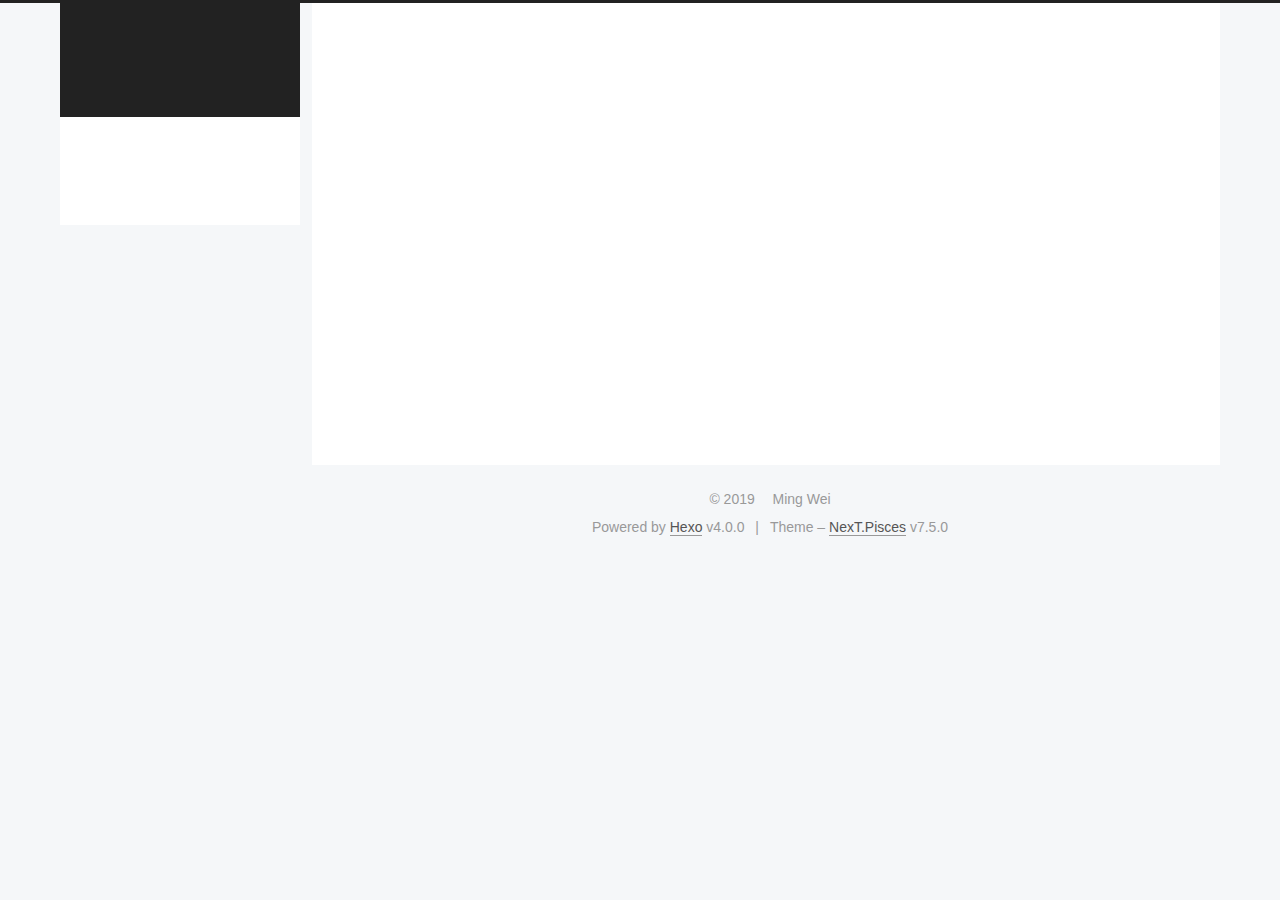
==== commit d240bd12: "Site updated: 2019-12-08 14:29:25" ====
--- a/archives/index.html
+++ b/archives/index.html
@@ -171,13 +171,33 @@
   <div class="post-block">
     <div class="posts-collapse">
       <div class="collection-title">
-        <span class="collection-header">Um..! 2 posts in total. Keep on posting.</span>
+        <span class="collection-header">Um..! 3 posts in total. Keep on posting.</span>
       </div>
 
       
     <div class="collection-year">
       <h1 class="collection-header">2019</h1>
     </div>
+
+  <article itemscope itemtype="http://schema.org/Article">
+    <header class="post-header">
+
+      <div class="post-meta">
+        <time itemprop="dateCreated"
+              datetime="2019-12-08T14:21:54+08:00"
+              content="2019-12-08">
+          12-08
+        </time>
+      </div>
+
+      <h2 class="post-title">
+          <a class="post-title-link" href="/2019/12/08/%E5%8E%9F%E7%94%9FJS%EF%BC%8BCSS3%E5%AE%9E%E7%8E%B0%E8%BD%AE%E6%92%AD%E5%9B%BE%E6%95%88%E6%9E%9C/" itemprop="url">
+            <span itemprop="name">原生JS＋CSS3实现轮播图效果</span>
+          </a>
+      </h2>
+
+    </header>
+  </article>
 
   <article itemscope itemtype="http://schema.org/Article">
     <header class="post-header">
@@ -269,7 +289,7 @@
       <div class="site-state-item site-state-posts">
           <a href="/archives/">
         
-          <span class="site-state-item-count">2</span>
+          <span class="site-state-item-count">3</span>
           <span class="site-state-item-name">posts</span>
         </a>
       </div>
--- a/css/main.css
+++ b/css/main.css
@@ -1167,7 +1167,7 @@
 }
 .links-of-author a::before,
 .links-of-author span.exturl::before {
-  background: #f4d230;
+  background: #53e4af;
   border-radius: 50%;
   content: ' ';
   display: inline-block;
